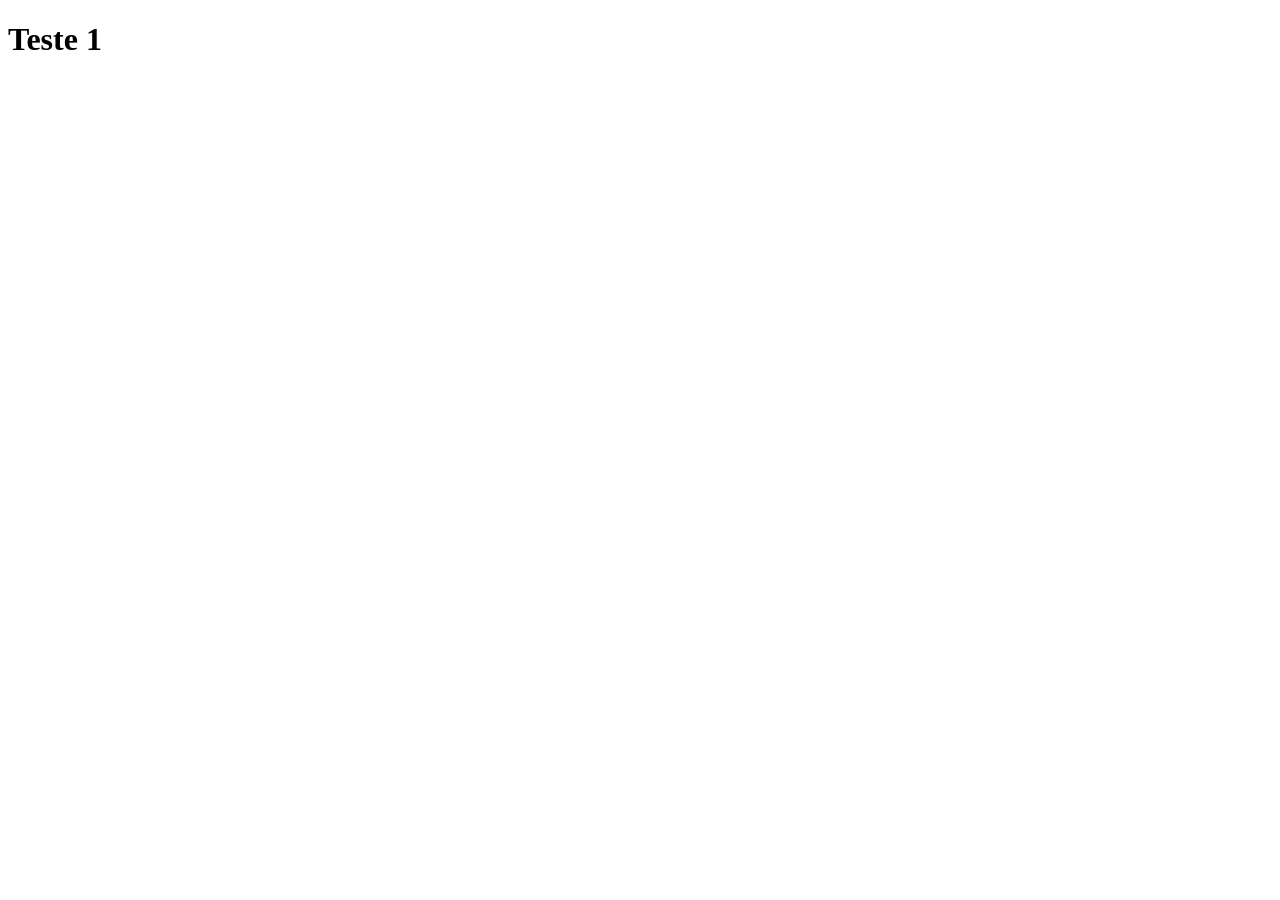
==== Index.html @ 129a2481 "adicionado o arquivo index.html" ====
<!DOCTYPE html>
<html lang="en">
<head>
    <meta charset="UTF-8">
    <meta name="viewport" content="width=device-width, initial-scale=1.0">
    <title>Document</title>
</head>
<body>
    <h1>Teste 1</h1>
</body>
</html>
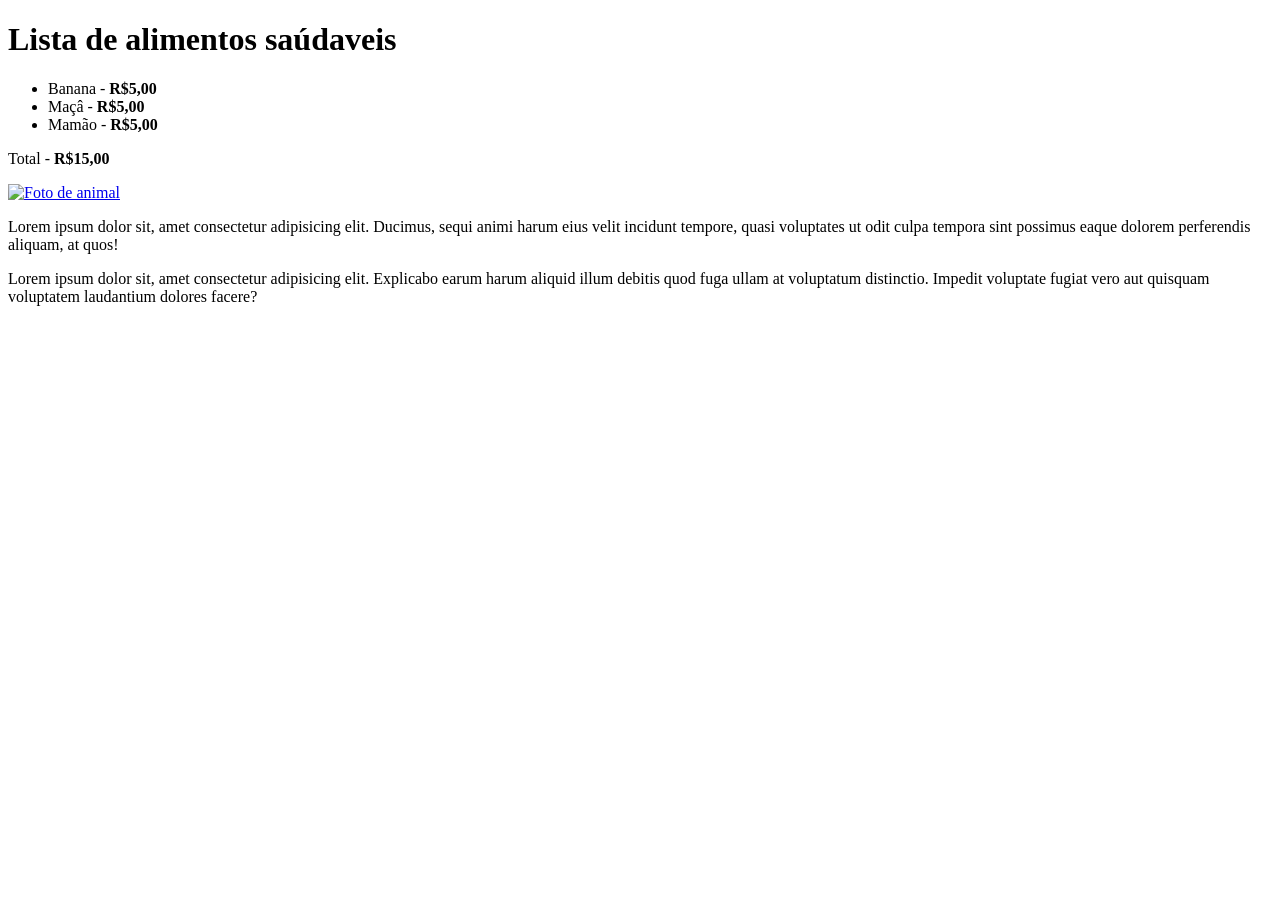
==== commit 4e0ba31e: "Adicionado antigo código" ====
--- a/Index.html
+++ b/Index.html
@@ -4,8 +4,29 @@
     <meta charset="UTF-8">
     <meta name="viewport" content="width=device-width, initial-scale=1.0">
     <title>Document</title>
+    <link rel="stylesheet" href="./Style.css">
 </head>
 <body>
-    <h1>Teste 1</h1>
+    <H1>Lista de alimentos saúdaveis</H1>
+    <ul>
+        <li>Banana - <strong>R$5,00</strong></li>
+        <li>Maçâ - <strong>R$5,00</strong></li>
+        <li>Mamão - <strong>R$5,00</strong></li>
+    </ul>
+
+<P>Total - <strong>R$15,00</strong></P>
+
+<a href="https://google.com" target="_blank">
+    <img src="./Assets/Foto de bicho.jpg" alt="Foto de animal" >
+</a>
+
+<div class="pai">
+    <p>Lorem ipsum dolor sit, amet consectetur adipisicing elit. Ducimus, sequi animi harum eius velit incidunt tempore, quasi voluptates ut odit culpa tempora sint possimus eaque dolorem perferendis aliquam, at quos!</p>
+</div>
+
+<div class="filho">
+    <p>Lorem ipsum dolor sit, amet consectetur adipisicing elit. Explicabo earum harum aliquid illum debitis quod fuga ullam at voluptatum distinctio. Impedit voluptate fugiat vero aut quisquam voluptatem laudantium dolores facere?</p>
+</div>
+
 </body>
 </html>
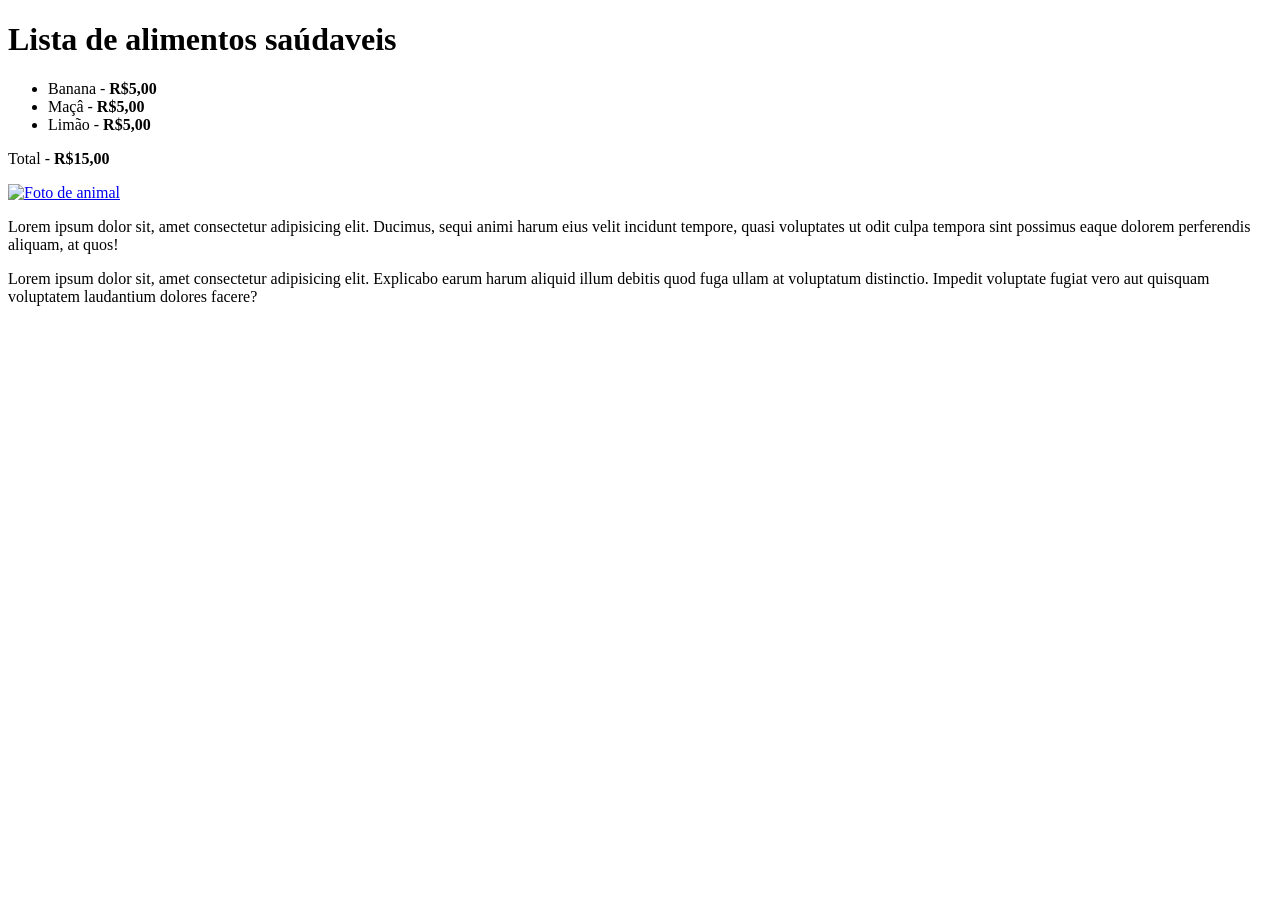
==== commit c0682c2c: "Trocado mamão por limão" ====
--- a/Index.html
+++ b/Index.html
@@ -11,7 +11,7 @@
     <ul>
         <li>Banana - <strong>R$5,00</strong></li>
         <li>Maçâ - <strong>R$5,00</strong></li>
-        <li>Mamão - <strong>R$5,00</strong></li>
+        <li>Limão - <strong>R$5,00</strong></li>
     </ul>
 
 <P>Total - <strong>R$15,00</strong></P>
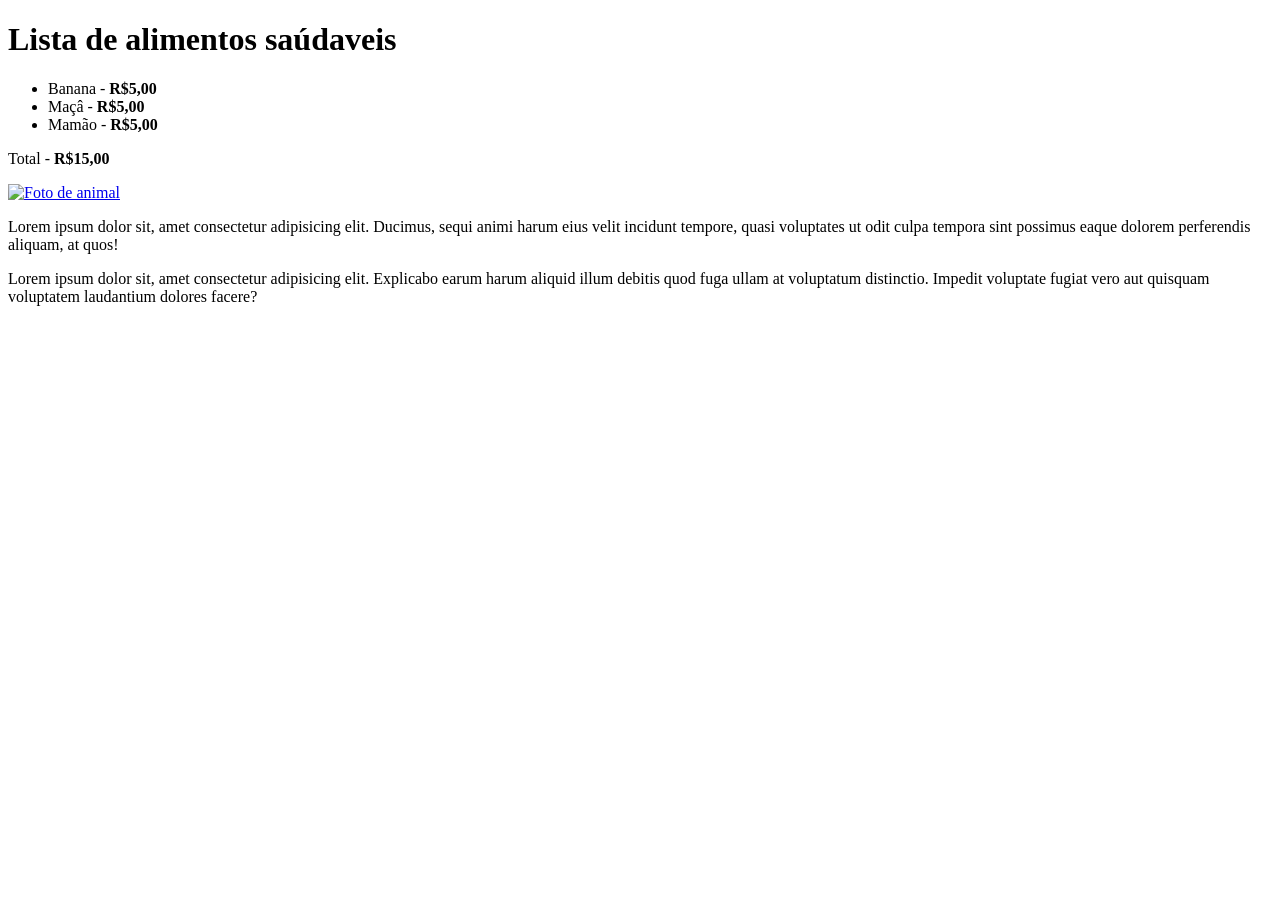
==== commit 21028e5a: "Voltei para Mamão" ====
--- a/Index.html
+++ b/Index.html
@@ -11,7 +11,7 @@
     <ul>
         <li>Banana - <strong>R$5,00</strong></li>
         <li>Maçâ - <strong>R$5,00</strong></li>
-        <li>Limão - <strong>R$5,00</strong></li>
+        <li>Mamão - <strong>R$5,00</strong></li>
     </ul>
 
 <P>Total - <strong>R$15,00</strong></P>
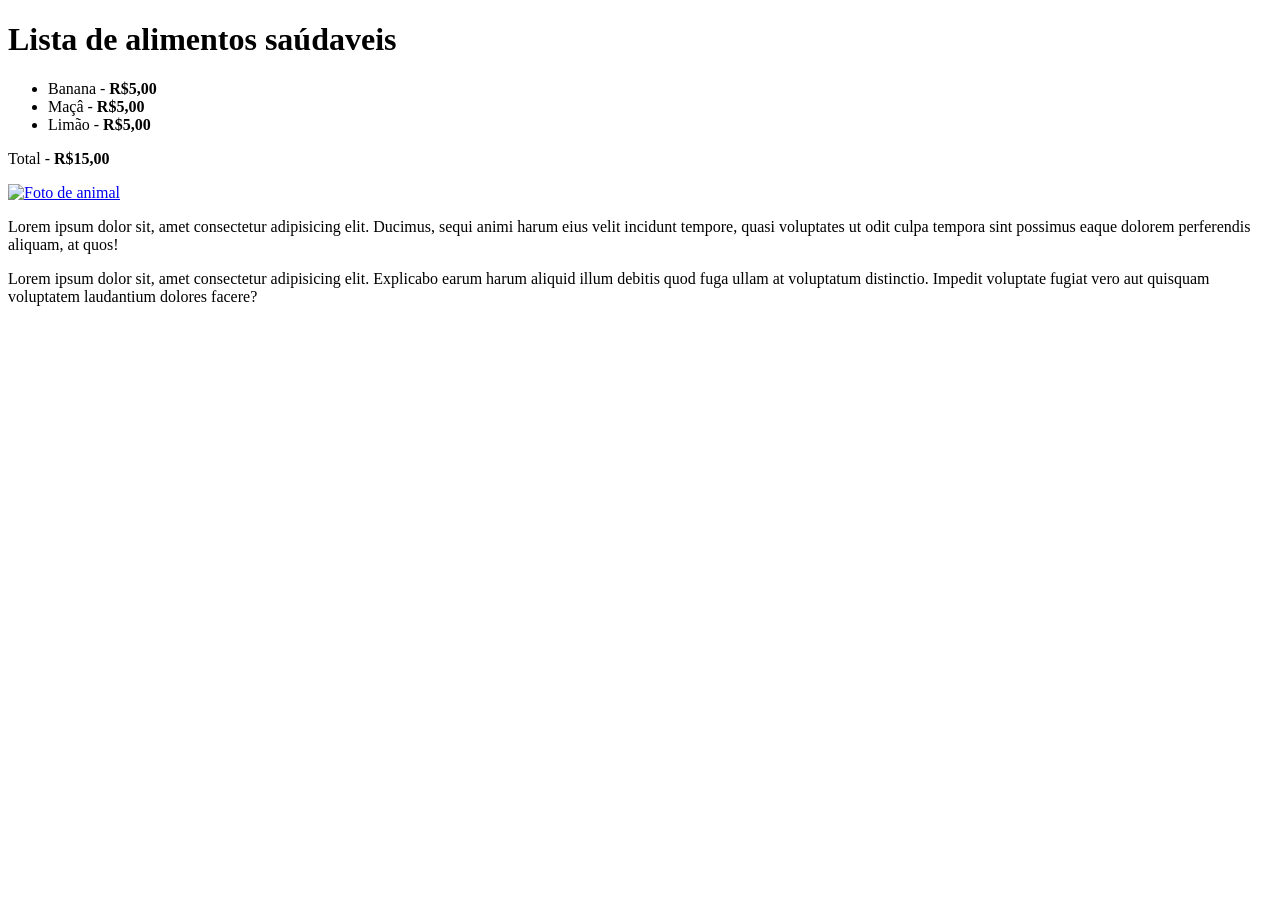
==== commit 7e30af9a: "Trocado Mamão por Limão" ====
--- a/Index.html
+++ b/Index.html
@@ -11,7 +11,7 @@
     <ul>
         <li>Banana - <strong>R$5,00</strong></li>
         <li>Maçâ - <strong>R$5,00</strong></li>
-        <li>Mamão - <strong>R$5,00</strong></li>
+        <li>Limão - <strong>R$5,00</strong></li>
     </ul>
 
 <P>Total - <strong>R$15,00</strong></P>
